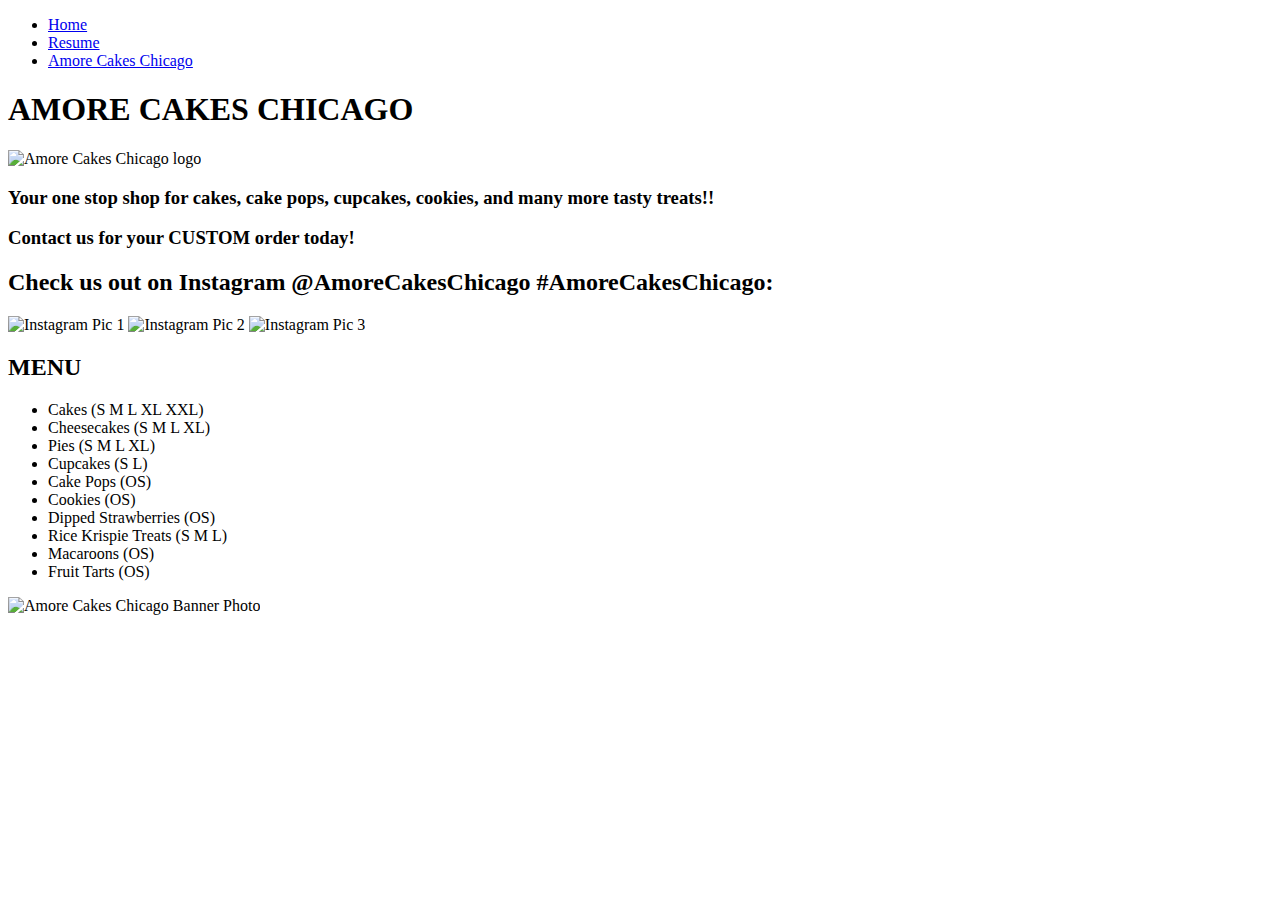
==== amorecakeschicago.html @ 695576d7 "Corrected spelling" ====
<!DOCTYPE html>
<html lang="en">
  <head>
    <meta charset="utf-8">
    <title>ITMD 361 Project 1 Amore Cakes Chicago Page</title>
  </head>
  <body>
    <header>
      <nav>
        <ul>
          <li><a href="index.html" title="Home">Home</a></li>
          <li><a href="resume.html" title="resume">Resume</a></li>
          <li><a href="amorecakeschicago.html" title="Amore Cakes Chicago">Amore Cakes Chicago</a></li>
        </ul>
      </nav>
    </header>
    <h1>AMORE CAKES CHICAGO</h1>
    <img src="Media/acclogo.jpg" alt="Amore Cakes Chicago logo">
    <h3>Your one stop shop for cakes, cake pops, cupcakes, cookies, and many more tasty treats!!</h3>
    <h3>Contact us for your CUSTOM order today!</h3>

    <h2>Check us out on Instagram @AmoreCakesChicago #AmoreCakesChicago:</h2>
    
    <img src="Media/acc1.jpg" alt="Instagram Pic 1">
    <img src="Media/acc2.jpg" alt="Instagram Pic 2">
    <img src="Media/acc3.jpg" alt="Instagram Pic 3">

    <h2>MENU</h2>
    <ul>
      <li>Cakes (S M L XL XXL)</li>
      <li>Cheesecakes (S M L XL)</li>
      <li>Pies (S M L XL)</li>
      <li>Cupcakes (S L)</li>
      <li>Cake Pops (OS)</li>
      <li>Cookies (OS)</li>
      <li>Dipped Strawberries (OS)</li>
      <li>Rice Krispie Treats (S M L)</li>
      <li>Macaroons (OS)</li>
      <li>Fruit Tarts (OS)</li>
    </ul>
    
    <img src="Media/accbanner.jpg" alt="Amore Cakes Chicago Banner Photo">
  </body>
</html>
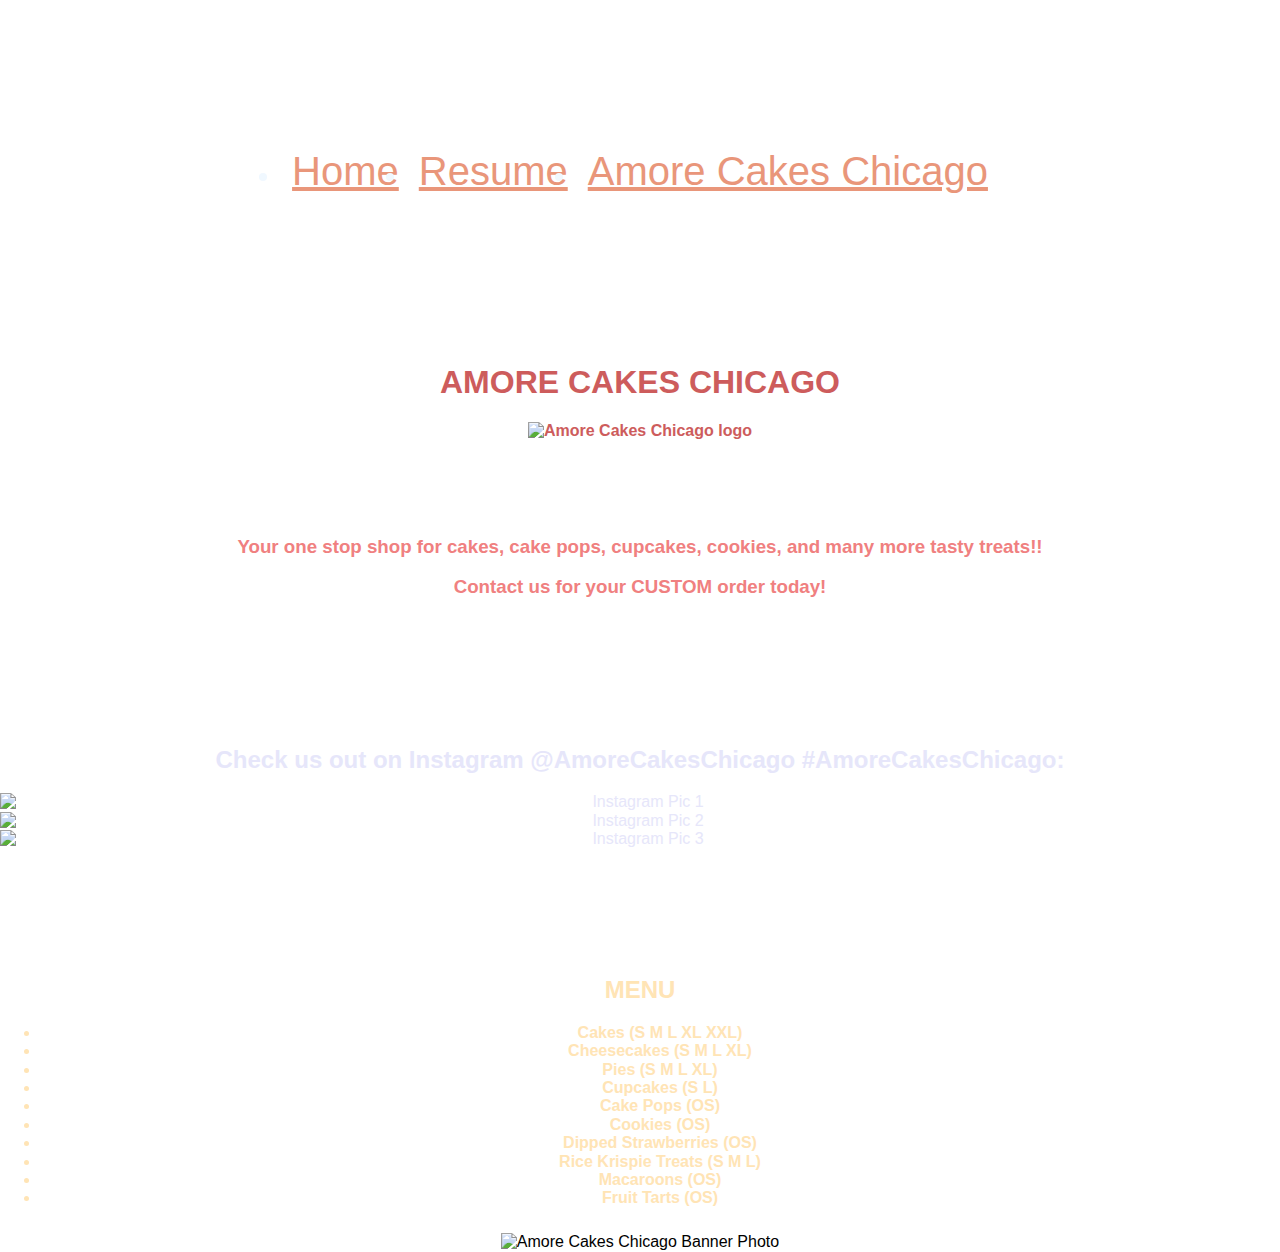
==== commit 20d10c93: "edit css call out" ====
--- a/amorecakeschicago.html
+++ b/amorecakeschicago.html
@@ -2,43 +2,61 @@
 <html lang="en">
   <head>
     <meta charset="utf-8">
-    <title>ITMD 361 Project 1 Amore Cakes Chicago Page</title>
+    <meta name="viewport" content="width=device-width, initial-scale=1">
+    <link rel="stylesheet" href="css/normalize.css">
+    <link rel="stylesheet" href="css/screen.css">
+    <title>ITMD 361 Project 2 Amore Cakes Chicago Page</title>
   </head>
-  <body>
-    <header>
+  
+  <body id="cakebody">
+    <header id="navholder">
       <nav>
-        <ul>
-          <li><a href="index.html" title="Home">Home</a></li>
-          <li><a href="resume.html" title="resume">Resume</a></li>
-          <li><a href="amorecakeschicago.html" title="Amore Cakes Chicago">Amore Cakes Chicago</a></li>
-        </ul>
+        <div class="navlist">
+          <ul id="navbar">
+            <li><a class="navlink" href="index.html" title="Home">Home</a></li>
+            <li><a class="navlink" href="resume.html" title="resume">Resume</a></li>
+            <li><a class="navlink" href="amorecakeschicago.html" title="Amore Cakes Chicago">Amore Cakes Chicago</a></li>
+          </ul>
+        </div>
       </nav>
     </header>
-    <h1>AMORE CAKES CHICAGO</h1>
-    <img src="Media/acclogo.jpg" alt="Amore Cakes Chicago logo">
-    <h3>Your one stop shop for cakes, cake pops, cupcakes, cookies, and many more tasty treats!!</h3>
-    <h3>Contact us for your CUSTOM order today!</h3>
+    
+    <section id="cakelogo">
+      <h1>AMORE CAKES CHICAGO</h1>
+      <img src="media/acclogo.jpg" alt="Amore Cakes Chicago logo">
+    </section>
+    
+    <section id="caketext">
+      <h3>Your one stop shop for cakes, cake pops, cupcakes, cookies, and many more tasty treats!!</h3>
+      <h3>Contact us for your CUSTOM order today!</h3>
+    </section>
 
-    <h2>Check us out on Instagram @AmoreCakesChicago #AmoreCakesChicago:</h2>
+    <section id="cakeinsta">
+      <h2>Check us out on Instagram @AmoreCakesChicago #AmoreCakesChicago:</h2>
+      <img src="media/acc1.jpg" alt="Instagram Pic 1">
+      <img src="media/acc2.jpg" alt="Instagram Pic 2">
+      <img src="media/acc3.jpg" alt="Instagram Pic 3">
+    </section>
     
-    <img src="Media/acc1.jpg" alt="Instagram Pic 1">
-    <img src="Media/acc2.jpg" alt="Instagram Pic 2">
-    <img src="Media/acc3.jpg" alt="Instagram Pic 3">
-
-    <h2>MENU</h2>
-    <ul>
-      <li>Cakes (S M L XL XXL)</li>
-      <li>Cheesecakes (S M L XL)</li>
-      <li>Pies (S M L XL)</li>
-      <li>Cupcakes (S L)</li>
-      <li>Cake Pops (OS)</li>
-      <li>Cookies (OS)</li>
-      <li>Dipped Strawberries (OS)</li>
-      <li>Rice Krispie Treats (S M L)</li>
-      <li>Macaroons (OS)</li>
-      <li>Fruit Tarts (OS)</li>
-    </ul>
+    <section id="cakemenu">
+      <h2>MENU</h2>
+      <ul>
+        <li>Cakes (S M L XL XXL)</li>
+        <li>Cheesecakes (S M L XL)</li>
+        <li>Pies (S M L XL)</li>
+        <li>Cupcakes (S L)</li>
+        <li>Cake Pops (OS)</li>
+        <li>Cookies (OS)</li>
+        <li>Dipped Strawberries (OS)</li>
+        <li>Rice Krispie Treats (S M L)</li>
+        <li>Macaroons (OS)</li>
+        <li>Fruit Tarts (OS)</li>
+      </ul>
+    </section>
     
-    <img src="Media/accbanner.jpg" alt="Amore Cakes Chicago Banner Photo">
+    <section id="cakebanner">
+      <img src="media/accbanner.jpg" alt="Amore Cakes Chicago Banner Photo">
+    </section>
+    
   </body>
 </html>
--- a/css/screen.css
+++ b/css/screen.css
@@ -0,0 +1,116 @@
+.navlist {
+  padding: 5%;
+}
+a.navlink:link {
+  color: #E9967A;
+  text-align: center;
+  margin: 10px;
+  font-size: 30pt;
+}
+a.navlink:hover: {
+  color: #E9967A;
+  font-size: 40pt;
+  cursor: crosshair;
+}
+#navholder {
+  margin: 0;
+  font-size: 20pt;
+  position: sticky;
+}
+#navbar {
+  display: flex;
+  text-align: center;
+  justify-content: center;
+  color: #F0F8FF;
+  padding: 5%;
+}
+
+
+
+#indexbody {
+  background-color: #E6E6FA;
+  font-family: Arial, Helvetica, Times, sans-serif;
+  align-items: center;
+  text-align: center;
+}
+#welcome {
+  text-align: center;
+  align-items: center;
+  color: #FFF0F5;
+}
+#imgs {
+  padding-top: 3%;
+  padding-bottom: 5%;
+}
+#vid {
+  padding-top: 3%;
+  padding-bottom: 5%;
+}
+
+
+#resbody {
+  background-color: #E6E6FA;
+  font-family: Arial, Helvetica, Times, sans-serif;
+  align-items: left;
+  text-align: left;
+}
+#contactinfo {
+  text-align: center;
+  padding-top: 3%;
+  padding-bottom: 9%;
+  font-style: bold;
+  display: grid;
+}
+#summary {
+  text-align: left;
+  font-variant: small-caps;
+  padding-bottom: 3%;
+}
+#education {
+  text-align: left;
+  font-variant: small-caps;
+}
+.exp {
+  text-align: left;
+  font-variant: small-caps;
+  padding-top: 3%;
+  padding-bottom: 9%;
+  border-top-style: dotted;
+}
+
+
+#cakebody {
+  font-family: Arial, Helvetica, Times, sans-serif;
+  align-items: center;
+  text-align: center;
+}
+#cakelogo {
+  color: #CD5C5C;
+  font-weight: bold;
+  text-align: center;
+  padding-bottom: 3%;
+}
+#caketext {
+  text-align: center;
+  padding-top: 3%;
+  margin-bottom: 10%;
+  font-weight: normal;
+  color: #F08080;
+}
+#cakeinsta {
+  text-align: center;
+  display: grid;
+  color: #E6E6FA;
+  padding-bottom: 5%;
+}
+#cakemenu {
+  font-weight: bold;
+  text-align: center;
+  color: #FFE4B5;
+  margin-top: 5%;
+  margin-bottom: 2%;
+}
+#cakebanner{
+  align-items: center;
+  margin: auto;
+}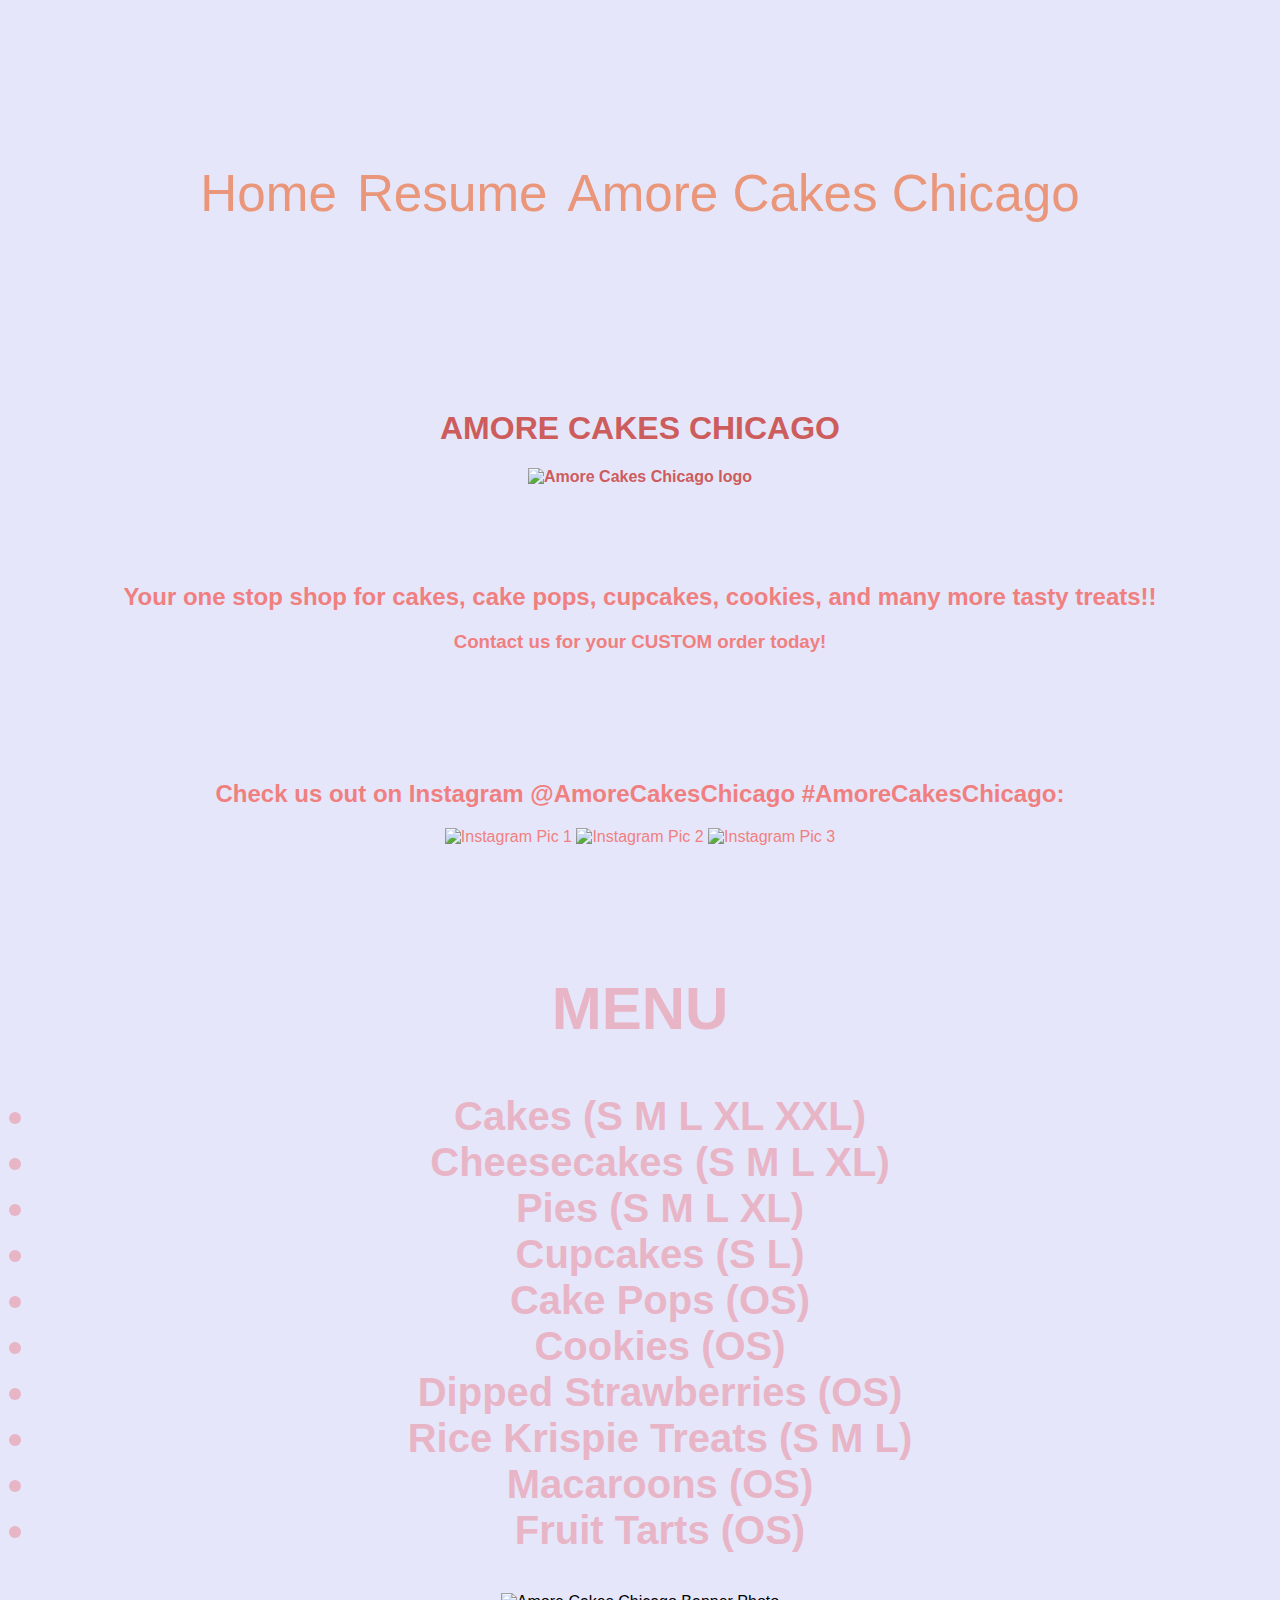
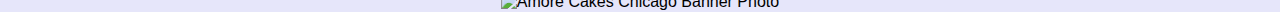
==== commit 9a0fc148: "title change" ====
--- a/amorecakeschicago.html
+++ b/amorecakeschicago.html
@@ -5,7 +5,7 @@
     <meta name="viewport" content="width=device-width, initial-scale=1">
     <link rel="stylesheet" href="css/normalize.css">
     <link rel="stylesheet" href="css/screen.css">
-    <title>ITMD 361 Project 2 Amore Cakes Chicago Page</title>
+    <title>ITMD 361 Project 3 Amore Cakes Chicago Page</title>
   </head>
   
   <body id="cakebody">
@@ -27,7 +27,7 @@
     </section>
     
     <section id="caketext">
-      <h3>Your one stop shop for cakes, cake pops, cupcakes, cookies, and many more tasty treats!!</h3>
+      <h2>Your one stop shop for cakes, cake pops, cupcakes, cookies, and many more tasty treats!!</h2>
       <h3>Contact us for your CUSTOM order today!</h3>
     </section>
 
--- a/css/screen.css
+++ b/css/screen.css
@@ -5,16 +5,20 @@
   color: #E9967A;
   text-align: center;
   margin: 10px;
-  font-size: 30pt;
-}
-a.navlink:hover: {
+  font-size: 4.0vw;
+  float: left;
+  display: block;
+  text-decoration: none;
+}
+a.navlink:hover {
   color: #E9967A;
-  font-size: 40pt;
+  font-size: 4.25vw;
   cursor: crosshair;
+  overflow: hidden;
 }
 #navholder {
   margin: 0;
-  font-size: 20pt;
+  font-size: 25pt;
   position: sticky;
 }
 #navbar {
@@ -23,10 +27,9 @@
   justify-content: center;
   color: #F0F8FF;
   padding: 5%;
-}
-
-
-
+  list-style-type: none;
+  list-style: none;
+}
 #indexbody {
   background-color: #E6E6FA;
   font-family: Arial, Helvetica, Times, sans-serif;
@@ -36,53 +39,112 @@
 #welcome {
   text-align: center;
   align-items: center;
-  color: #FFF0F5;
-}
-#imgs {
+  color: #FF69B4;
+}
+#home {
+  width: 100%;
+  height: 100%;
+  display: block;
+}
+#leftimg {
+  display: block;
+  width: 75%;
+  left: 0%;
+  height: 100%;
+  margin: 0%;
+  bolder: 0%;
+  position: absolute;
+}
+#rightimg {
+  position: absolute;
+  display: block;
+  width: 25%;
+  right: 0%;
+  height: 100%;
+}
+#rightimg: :after {
+  content: "";
+  clear: both;
+  display: table;
+}
+#leftimg: :after {
+  content: "";
+  clear: both;
+  display: table;
+}
+.imgs2 {
+  display: block;
+  padding-bottom: 3%;
+  padding-top: 3%;
+}
+.imgs1 {
+  display: block;
+  float: left;
+  padding-top: 3%;
+  padding-bottom: 3%;
+  padding-left: 1%;
+}
+.img1 {
+  display: block;
+  float: left;
+  padding-top: 3%;
+  padding-bottom: 3%;
+  padding-left: 1%;
+  max-width: 100%;
+  max-height: 100%;
+  overflow: hidden;
+}
+.img1: :after {
+  content: "";
+  clear: both;
+  display: table;
+}
+#vid {
   padding-top: 3%;
   padding-bottom: 5%;
 }
-#vid {
-  padding-top: 3%;
-  padding-bottom: 5%;
-}
-
-
 #resbody {
   background-color: #E6E6FA;
   font-family: Arial, Helvetica, Times, sans-serif;
-  align-items: left;
-  text-align: left;
+  align-items: center;
+  text-align: center;
 }
 #contactinfo {
   text-align: center;
   padding-top: 3%;
   padding-bottom: 9%;
-  font-style: bold;
+  font-weight: bold;
   display: grid;
 }
 #summary {
-  text-align: left;
+  text-align: center;
   font-variant: small-caps;
   padding-bottom: 3%;
 }
-#education {
-  text-align: left;
+
+#educerts {
+  text-align: center;
   font-variant: small-caps;
+  float: right;
+  width: 50%;
+}
+#educerts: :after {
+  content: "";
+  clear: both;
+  display: table;
 }
 .exp {
-  text-align: left;
+  text-align: center;
   font-variant: small-caps;
-  padding-top: 3%;
-  padding-bottom: 9%;
-  border-top-style: dotted;
-}
-
-
+  padding-top: 2%;
+  width: 100%;
+  float: left;
+}
 #cakebody {
   font-family: Arial, Helvetica, Times, sans-serif;
   align-items: center;
   text-align: center;
+  background-color: #E6E6FA;
 }
 #cakelogo {
   color: #CD5C5C;
@@ -99,18 +161,66 @@
 }
 #cakeinsta {
   text-align: center;
-  display: grid;
-  color: #E6E6FA;
+  align-items: center;
+  color: #F08080;
   padding-bottom: 5%;
 }
 #cakemenu {
   font-weight: bold;
   text-align: center;
-  color: #FFE4B5;
+  color: #e8b5c7;
   margin-top: 5%;
   margin-bottom: 2%;
+  font-size: 30pt;
 }
 #cakebanner{
   align-items: center;
   margin: auto;
-}+}
+.infocontain {
+  width: 100%;
+  padding: 5%;
+}
+.infocontain: :after {
+  content: "";
+  clear: both;
+  display: table;
+}
+.skill {
+  float: left;
+  width: 50%;
+}
+.skill: :after {
+  content: "";
+  clear: both;
+  display: table;
+}
+media { 
+ max-width:100%;
+}
+
+@media only screen and (min-width: 350px) {
+  #contactinfo {
+    margin: auto;
+    font-weight: normal;
+  }
+  #welcome {
+    font-weight: bold;
+  }
+  #home {
+    font-family: "Times New Roman", Times, serif;
+  }
+}
+
+@media only screen and (min-width: 700px) {
+  #contactinfo {
+    margin: auto;
+    font-weight: normal;
+  }
+  #welcome {
+    font-weight: bold;
+  }
+  #home {
+    font-family: "Times New Roman", Times, serif;
+  }
+}
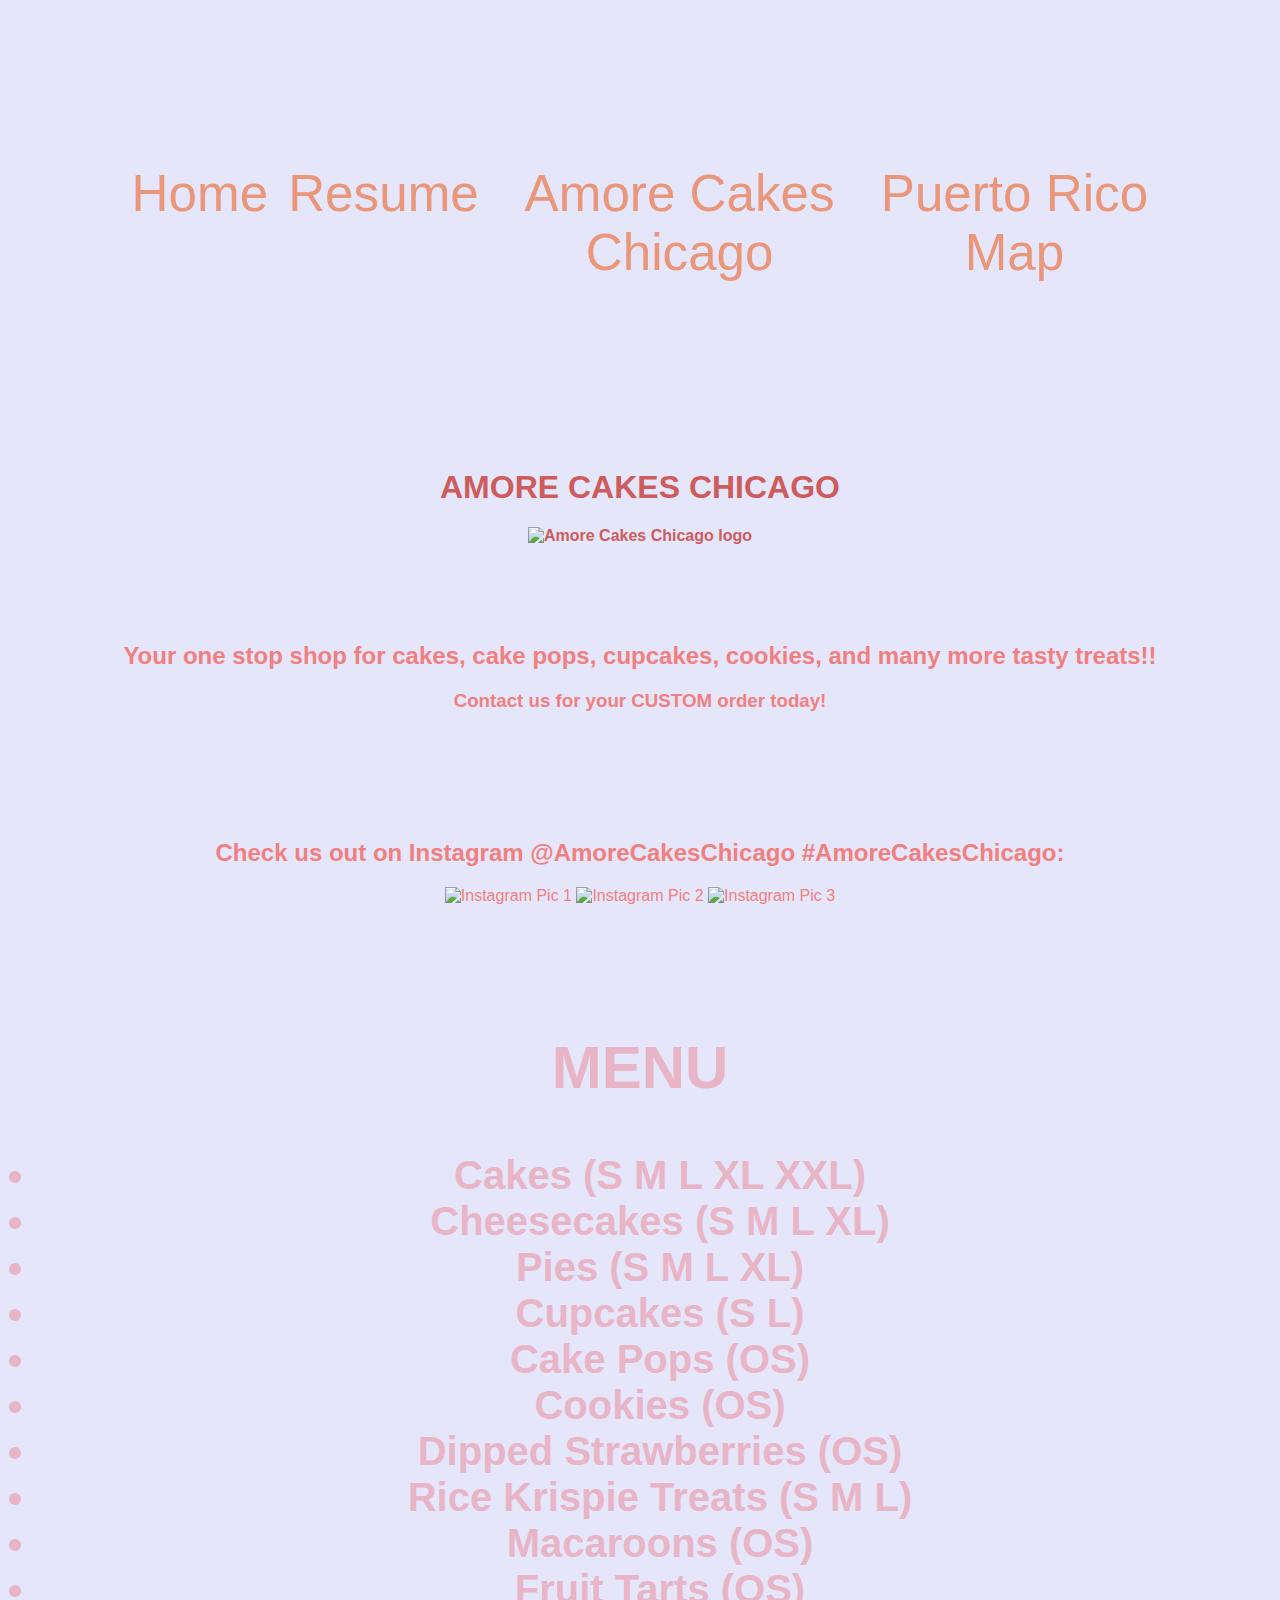
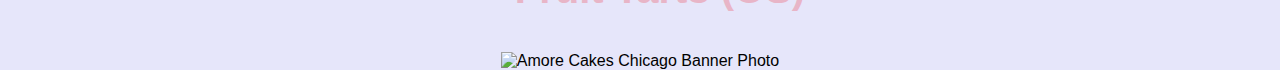
==== commit cec8b6d2: "added 4th pg nav" ====
--- a/amorecakeschicago.html
+++ b/amorecakeschicago.html
@@ -16,6 +16,7 @@
             <li><a class="navlink" href="index.html" title="Home">Home</a></li>
             <li><a class="navlink" href="resume.html" title="resume">Resume</a></li>
             <li><a class="navlink" href="amorecakeschicago.html" title="Amore Cakes Chicago">Amore Cakes Chicago</a></li>
+            <li><a class="navlink" href="googlemap.html" title="Puerto Rico">Puerto Rico Map</a></li>
           </ul>
         </div>
       </nav>
